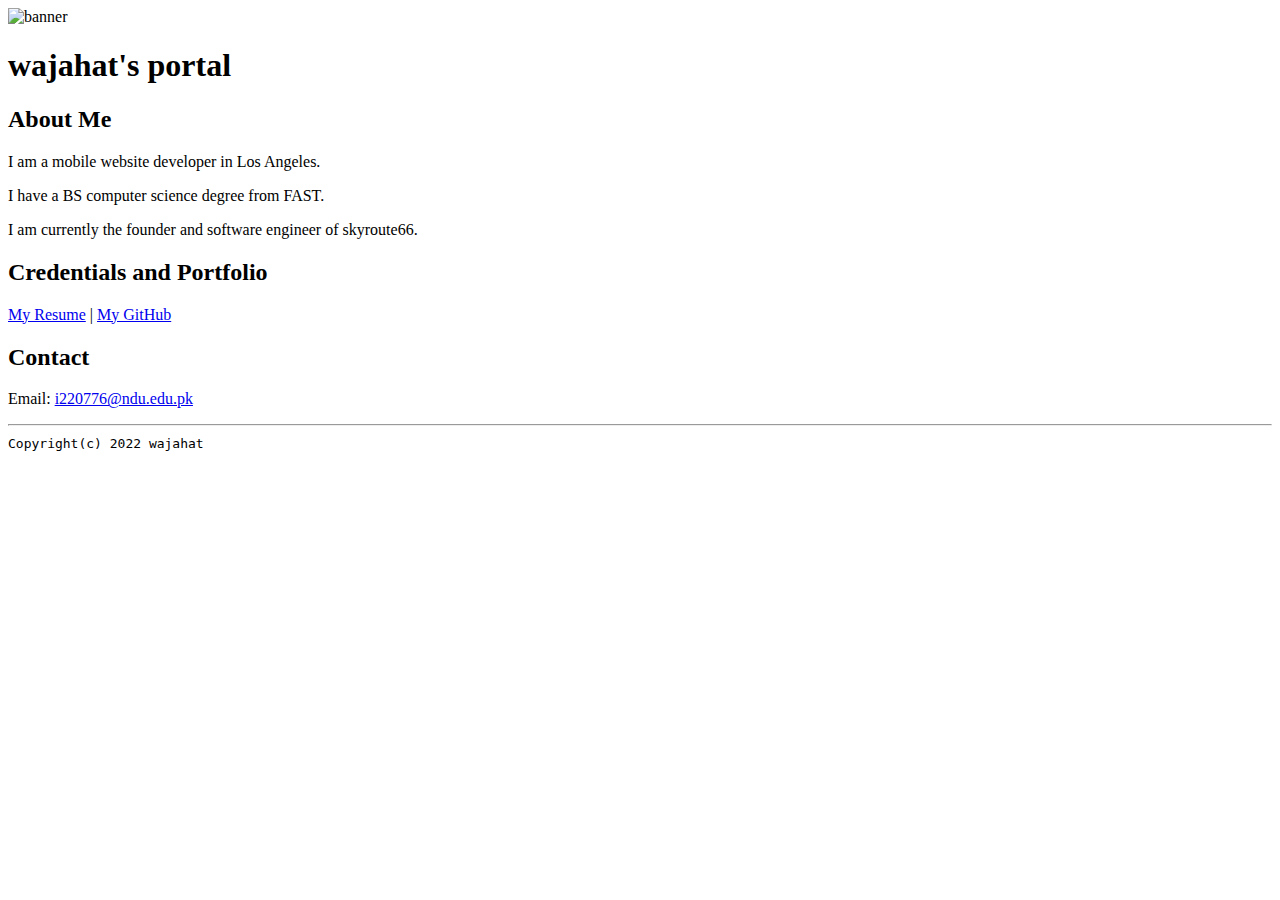
==== index.html @ a8527c78 "Add files via upload" ====
<!doctype html>

<!-- this is a comment for human! -->

<html lang="en">

  <header>

  <title>wajahat's portal</title>
  <link rel="stylesheet" href="css/master.css">
<link rel="FaviconIcon"href="favicon.ico" type="image/x-icon">
<link rel="shortcut" href="favicon.ico" type="image/x-icon">
<meta name="viewport" content="width-device-width, intial-scale-1 shrink-to-fit=n0">
<meta name="name" content="wajahat's portal">
<meta name="robots" content="noindex, nofollow">
</header>
  <body>
    <img src="images/banner.jpg" width="75%" alt="banner">
<h1>wajahat's portal</h1>
<h2>About Me</h2>
<p>I am a mobile website developer in Los Angeles.</p>
<p>I have a BS computer science degree from FAST.</p>
<p>I am currently the founder and software engineer of skyroute66.</p>
<h2>Credentials and Portfolio</h2>
<p><a href="resume.html">My Resume</a> | <a href="https://github.com/wajahat">My GitHub</a><p>

<h2>Contact</h2>

<p>Email: <a href="mailto:i22076@nu.edu.pk">i220776@ndu.edu.pk</a><p>
  </body>

  <footer>
    <hr>
    <code>Copyright(c) 2022 wajahat</code>

  </footer>

</html>
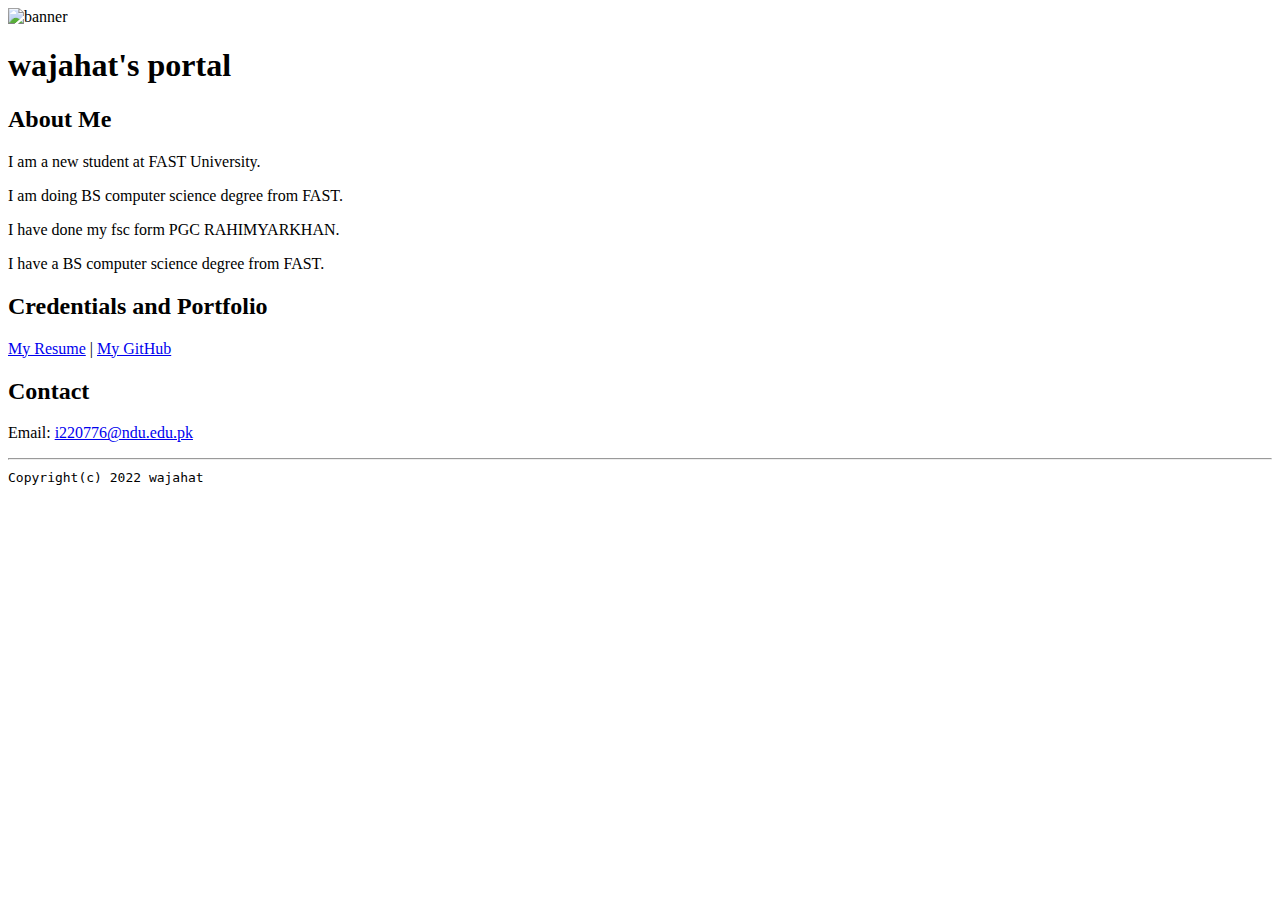
==== commit 3639af6e: "Add files via upload" ====
--- a/index.html
+++ b/index.html
@@ -18,9 +18,10 @@
     <img src="images/banner.jpg" width="75%" alt="banner">
 <h1>wajahat's portal</h1>
 <h2>About Me</h2>
-<p>I am a mobile website developer in Los Angeles.</p>
+<p>I am a new student at FAST University.</p>
+<p>I am doing BS computer science degree from FAST.</p>
+<p>I have done my fsc form PGC RAHIMYARKHAN.</p>
 <p>I have a BS computer science degree from FAST.</p>
-<p>I am currently the founder and software engineer of skyroute66.</p>
 <h2>Credentials and Portfolio</h2>
 <p><a href="resume.html">My Resume</a> | <a href="https://github.com/wajahat">My GitHub</a><p>
 
